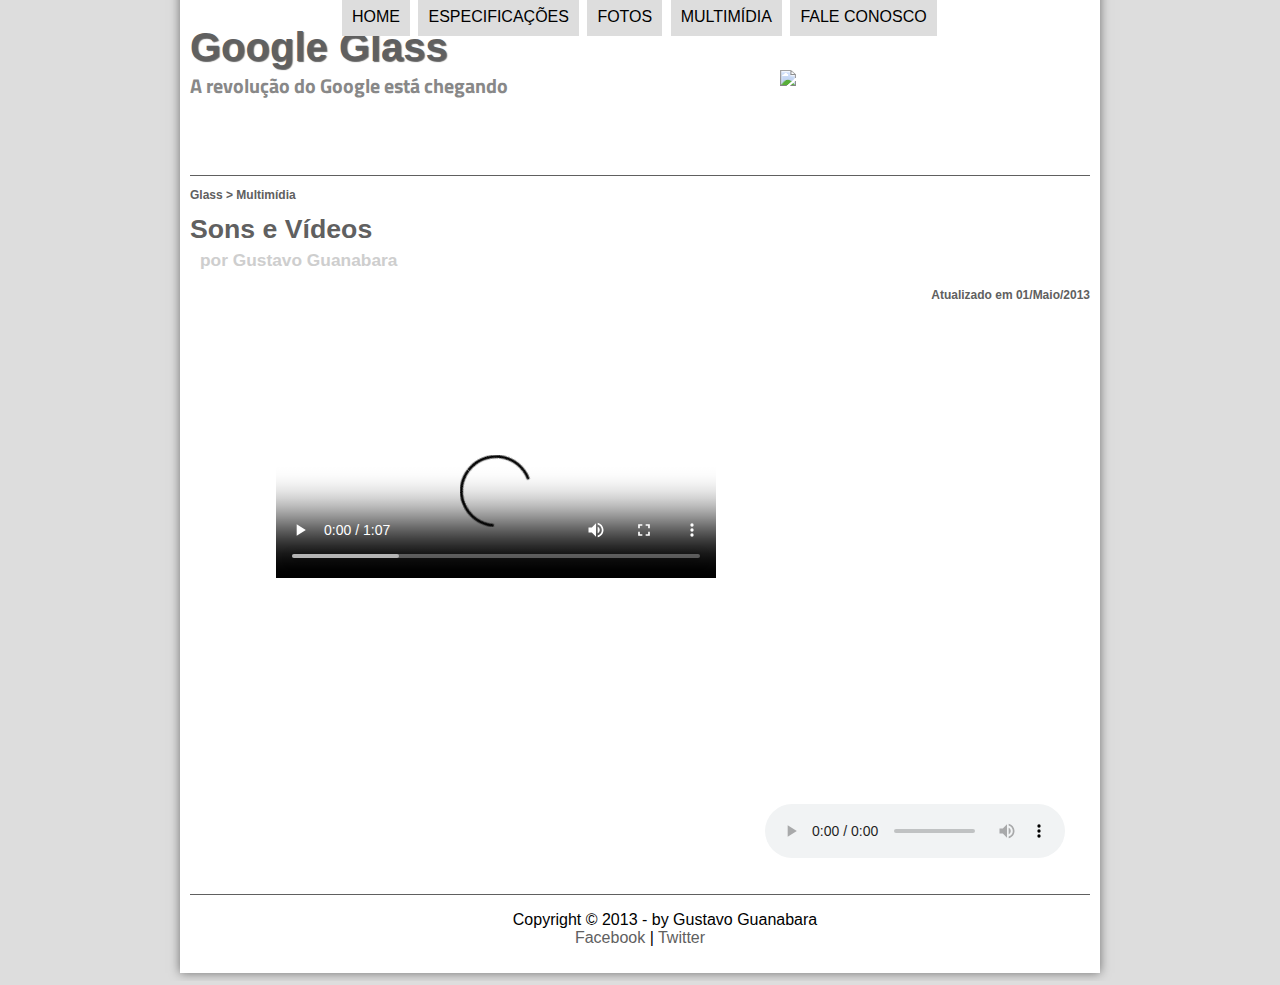
==== multimidia.html @ 041cae76 "Finish formatting of  multimedia page" ====
<!DOCTYPE html>
<html lang="pt-br">
<head>
  <meta charset="UTF-8">
  <title> Tudo sobre o Google Glass </title>
  <link rel="stylesheet" href="_css/estilo.css">
  <link rel="stylesheet" href="_css/media.css">
</head>
  <script src="_javascript/funcoes.js"></script>
<body>
  <div id="interface">

    <header id="cabecalho">
      <hgroup>
        <h1> Google Glass </h1>
        <h2> A revolução do Google está chegando </h2>
      </hgroup>

      <img id="icone" src="_imagens/multimidia.png">

      <nav id="menu">
        <h1> Menu Principal </h1>
        <ul type="disc">
          <li onmouseover="mudaFoto('_imagens/home.png')" onmouseout="mudaFoto('_imagens/multimidia.png')"> <a href="index.html"> Home </a> </li>
          <li onmouseover="mudaFoto('_imagens/especificacoes.png')" onmouseout="mudaFoto('_imagens/multimidia.png')"> <a href="specs.html"> Especificações </a> </li>
          <li onmouseover="mudaFoto('_imagens/fotos.png')" onmouseout="mudaFoto('_imagens/multimidia.png')"> <a href="fotos.html"> Fotos </a> </li>
          <li onmouseover="mudaFoto('_imagens/multimidia.png')" onmouseout="mudaFoto('_imagens/multimidia.png')"> <a href="multimidia.html"> Multimídia </a> </li>
          <li onmouseover="mudaFoto('_imagens/contato.png')" onmouseout="mudaFoto('_imagens/multimidia.png')"> <a href="fale-conosco.html"> Fale conosco </a> </li>
        </ul>
      </nav>

    </header>

    <section id="corpo-full">
      <article id="noticia-principal">
        <header id="cabecalho-artigo">
          <hgroup>
            <h3> Glass > Multimídia </h3>
            <h1> Sons e Vídeos </h1>
            <h2> por Gustavo Guanabara </h2>
            <h3 class="direita"> Atualizado em 01/Maio/2013 </h3>
          </hgroup>
        </header>

        <div id="tv-radio">
          <audio id="musica" controls="controls">
            <source src="_media/2009-lovers-carvings-bibio.mp3" type="audio/mpeg">
            <!-- <source src=".m4a" type="audio/x-aac"> -->
            <!-- <source src=".ogg" type="audio/ogg"> -->
            Desculpe, mas não foi possível carregar o aúdio.
          </audio>

          <video id="filme" controls="controls" poster="_imagens/video-mini03.jpg">
            <source src="_media/getting-started.mp4" type="video/mp4">
            <!-- <source src=".webm" type="video/webm"> -->
            <!-- <source src=".ogv" type="video/ogg"> -->
            Desculpe, mas não foi possível carregar o vídeo.
          </video>
        </div>
        <!--
          <iframe width="560" height="315" src="https://www.youtube.com/embed/4EvNxWhskf8?rel=0" frameborder="0" allowfullscreen></iframe>
        -->
      </article>
    </section>

    <footer id="rodape">
      <p>
        Copyright &copy; 2013 - by Gustavo Guanabara <br>
        <a href="https://www.facebook.com/CursosEmVideo/" target="_blank"> Facebook</a> |
        <a href="https://twitter.com/cursosemvideo" target="_blank"> Twitter</a>
      </p>
    </footer>

  </div>
</body>
</html>
---- _css/estilo.css ----
@charset "UTF-8";
@import url(http://fonts.googleapis.com/css?family=Titillium+Web);
@font-face {
  font-family: 'FonteLogo';
  src: url("../_fonts/bubblegum-sans-regular.otf");
}

body {
  font-family: Arial, sans-serif;
  background-color: #dddddd;
  color: rgba(0, 0, 0, 1);
}

div#interface {
  width: 900px;
  background-color: #ffffff;
  margin: -20px auto 0px auto;
  box-shadow: 0px 0px 10px rgba(0,0,0,.5);
  padding: 10px;
}

p {
  text-align: justify;
  text-indent: 50px;
}

a {
  color: #606060;
  text-decoration: none;
}

a:hover {
  text-decoration: underline;
}

header#cabecalho img#icone {
  position: absolute;
  left: 780px;
  top: 70px;
}

header#cabecalho {
  border-bottom: 1px #606060 solid;
  height: 150px;
  background: url("../_imagens/glass-logo-peq.jpg") no-repeat 0px 80px;
}

header#cabecalho h1 {
  font-family: 'FonteLogo', sans-serif;
  font-size: 30pt;
  color: #606060;
  text-shadow: 1px 1px 1px rgba(0, 0, 0, .6);
  padding: 0px;
  margin-bottom: 0px;
}

header#cabecalho h2 {
  font-family: 'Titillium Web', sans-serif;
  color: #888888;
  font-size: 15pt;
  padding: 0px;
  margin-top: 0px;
}

/* Formatação de imagens com legendas */

figure.foto-legenda {
  position: relative;
  border: 8px solid white;
  box-shadow: 1px 1px 4px black;
}

figure.foto-legenda img {
  width: 100%;
  height: 100%;
}

figure.foto-legenda figcaption {
  opacity: 0;
  position: absolute;
  top: 0px;
  background-color: rgba(0,0,0,.4);
  color: white;
  width: 100%;
  height: 100%;
  padding: 10px;
  box-sizing: border-box;
  transition: opacity 1s;
}

figure.foto-legenda:hover figcaption {
  opacity: 1;
}

/* Formatação do Menu */

nav#menu {
  display: block;
}

nav#menu ul {
  list-style: none;
  text-transform: uppercase;
  position: absolute;
  top: -20px;
  left: 300px;
}

nav#menu li {
  display: inline-block;
  background-color: #dddddd;
  padding: 10px;
  margin: 2px;
  -webkit-transition: background-color 1s;
  -moz-transition: background-color 1s;
  -o-transition: background-color 1s;
  -ms-transition: background-color 1s;
  transition: background-color 1s;
}

nav#menu li:hover {
  background-color: #606060;
}

nav#menu h1 {
  display: none;
}

nav#menu a {
  color: #000000;
  text-decoration: none;
}

nav#menu a:hover {
  color: #ffffff;
  text-decoration: underline;
}

section#corpo {
  display: block;
  width: 500px;
  float: left;
  border-right: 1px solid #606060;
  padding-right: 15px;
}

article#noticia-principal h2 {
  font-size: 13pt;
  color: #606060;
  background-color: #dddddd;
  padding: 5px 0px 5px 10px;
  margin: 10px 0px 10px 0px;
}

header#cabecalho-artigo h1 {
  font-family: 'FonteLogo', sans-serif;
  font-size: 20pt;
  color: #606060;
  margin-bottom: 0px;
  margin-top: 0px;
}

.direita {
  text-align: right;
}

header#cabecalho-artigo h2 {
  font-size: 13pt;
  color: #cecece;
  background-color: #ffffff;
  margin: 0px;
}

header#cabecalho-artigo h3 {
  font-size: 12px;
  color: #606060;
}

table#tabelaspec {
  border: 1px solid #606060;
  border-spacing: 0px;
  margin-left: auto;
  margin-right: auto;
}

table#tabelaspec td {
  border: 1px solid #606060;
  padding: 10px;
  text-align: ;
}

table#tabelaspec td.ce {
  color: #ffffff;
  background-color: #606060;
  vertical-align: top;
  font-weight: bold;
}

table#tabelaspec td.cd {
  background-color: #cecece;
}

table#tabelaspec caption {
  color: #888888;
  font-size: 13pt;
  font-weight: bolder;
}

table#tabelaspec caption span {
  display: block;
  float: right;
  color: #000000;
  font-size: 8pt;
  margin-top: 10px;
}

aside#lateral {
  display: block;
  width: 350px;
  float: right;
  background-color: #dddddd;
  padding: 10px;
  margin-top: 10px;
  box-shadow: 2px 2px 2px rgba(0,0,0,.5);
}

aside#lateral h1 {
  font-family: 'FonteLogo', sans-serif;
  font-size: 20pt;
  color: #606060;
  margin-top: 0px;
}

aside#lateral h2 {
  background-color: #606060;
  font-size: 13pt;
  color: #ffffff;
  padding: 5px;
}

footer#rodape {
  clear: both;
  border-top: 1px solid #606060;
}

footer#rodape p {
  text-align: center;
}
---- _css/media.css ----
@charset "UTF-8";

div#tv-radio {
  width: 900px;
  height: 580px;
  margin: auto;
  background: url("../_imagens/radio-tv.png") no-repeat;
}

audio#musica {
  display: block;
  position: relative;
  left: 575px;
  top: 490px;
  width: 300px;
}

video#filme {
  display: block;
  position: relative;
  left: 86px;
  top: 60px;
  width: 440px;
}
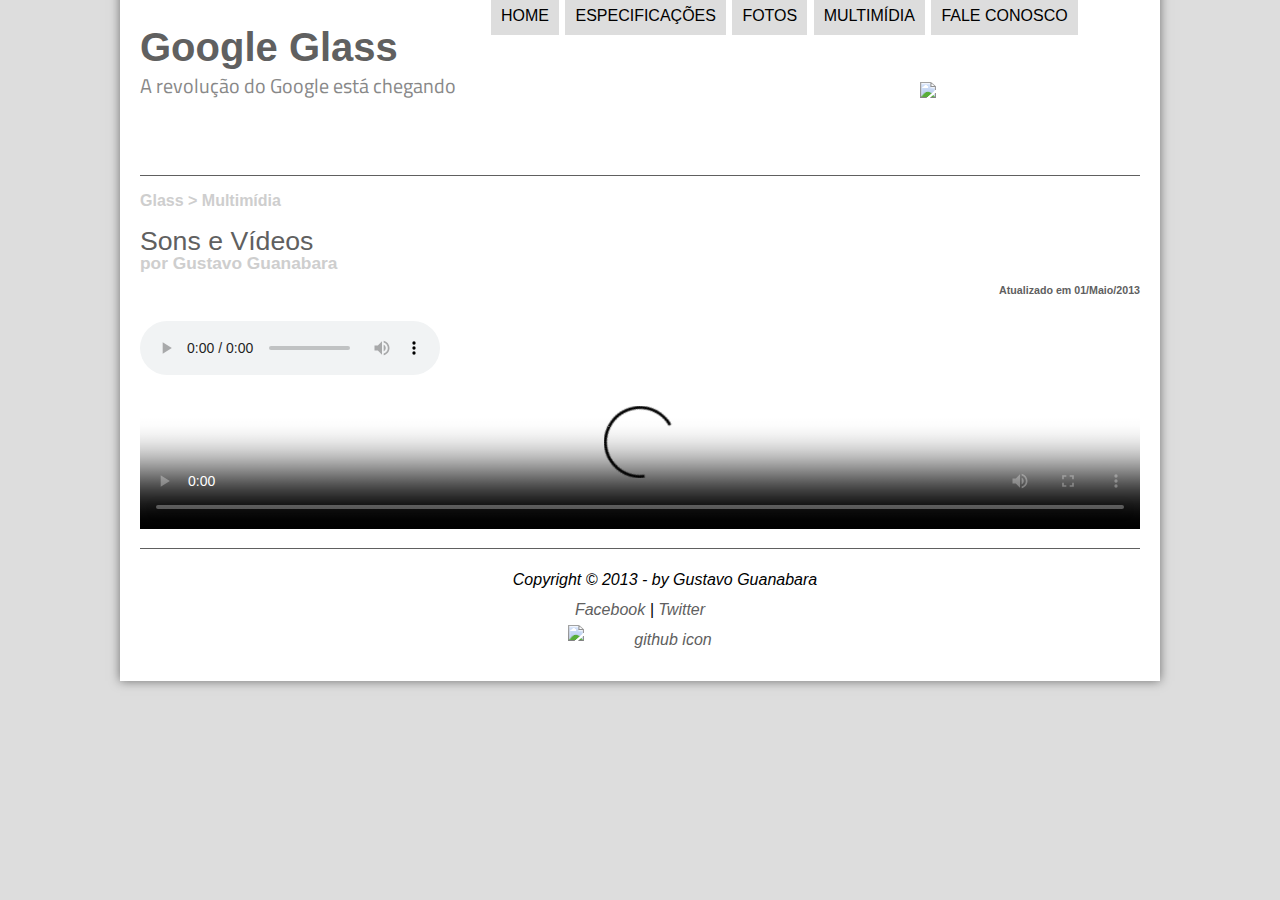
==== commit 9b14d9c6: "fix img src to local image" ====
--- a/multimidia.html
+++ b/multimidia.html
@@ -2,11 +2,12 @@
 <html lang="pt-br">
 <head>
   <meta charset="UTF-8">
+  <link rel="icon" href="imagens/icone.png">
   <title> Tudo sobre o Google Glass </title>
-  <link rel="stylesheet" href="_css/estilo.css">
-  <link rel="stylesheet" href="_css/media.css">
+  <link rel="stylesheet" href="css/estilo.css">
+  <link rel="stylesheet" href="css/media.css">
+  <script src="javascript/funcoes.js"></script>
 </head>
-  <script src="_javascript/funcoes.js"></script>
 <body>
   <div id="interface">
 
@@ -16,16 +17,26 @@
         <h2> A revolução do Google está chegando </h2>
       </hgroup>
 
-      <img id="icone" src="_imagens/multimidia.png">
+      <img id="icone" src="imagens/multimidia.png">
 
       <nav id="menu">
         <h1> Menu Principal </h1>
         <ul type="disc">
-          <li onmouseover="mudaFoto('_imagens/home.png')" onmouseout="mudaFoto('_imagens/multimidia.png')"> <a href="index.html"> Home </a> </li>
-          <li onmouseover="mudaFoto('_imagens/especificacoes.png')" onmouseout="mudaFoto('_imagens/multimidia.png')"> <a href="specs.html"> Especificações </a> </li>
-          <li onmouseover="mudaFoto('_imagens/fotos.png')" onmouseout="mudaFoto('_imagens/multimidia.png')"> <a href="fotos.html"> Fotos </a> </li>
-          <li onmouseover="mudaFoto('_imagens/multimidia.png')" onmouseout="mudaFoto('_imagens/multimidia.png')"> <a href="multimidia.html"> Multimídia </a> </li>
-          <li onmouseover="mudaFoto('_imagens/contato.png')" onmouseout="mudaFoto('_imagens/multimidia.png')"> <a href="fale-conosco.html"> Fale conosco </a> </li>
+          <li onmouseover="mudaFoto('imagens/home.png')" onmouseout="mudaFoto('imagens/multimidia.png')">
+            <a href="index.html"> Home </a>
+          </li>
+          <li onmouseover="mudaFoto('imagens/especificacoes.png')" onmouseout="mudaFoto('imagens/multimidia.png')">
+            <a href="specs.html"> Especificações </a>
+          </li>
+          <li onmouseover="mudaFoto('imagens/fotos.png')" onmouseout="mudaFoto('imagens/multimidia.png')">
+            <a href="fotos.html"> Fotos </a>
+          </li>
+          <li onmouseover="mudaFoto('imagens/multimidia.png')" onmouseout="mudaFoto('imagens/multimidia.png')">
+            <a href="multimidia.html"> Multimídia </a>
+          </li>
+          <li onmouseover="mudaFoto('imagens/contato.png')" onmouseout="mudaFoto('imagens/multimidia.png')">
+            <a href="fale-conosco.html"> Fale conosco </a>
+          </li>
         </ul>
       </nav>
 
@@ -44,14 +55,14 @@
 
         <div id="tv-radio">
           <audio id="musica" controls="controls">
-            <source src="_media/2009-lovers-carvings-bibio.mp3" type="audio/mpeg">
+            <source src="media/2009-lovers-carvings-bibio.mp3" type="audio/mpeg">
             <!-- <source src=".m4a" type="audio/x-aac"> -->
             <!-- <source src=".ogg" type="audio/ogg"> -->
             Desculpe, mas não foi possível carregar o aúdio.
           </audio>
 
-          <video id="filme" controls="controls" poster="_imagens/video-mini03.jpg">
-            <source src="_media/getting-started.mp4" type="video/mp4">
+          <video id="filme" controls="controls" poster="imagens/video-mini03.jpg">
+            <source src="media/getting-started.mp4" type="video/mp4">
             <!-- <source src=".webm" type="video/webm"> -->
             <!-- <source src=".ogv" type="video/ogg"> -->
             Desculpe, mas não foi possível carregar o vídeo.
@@ -68,6 +79,10 @@
         Copyright &copy; 2013 - by Gustavo Guanabara <br>
         <a href="https://www.facebook.com/CursosEmVideo/" target="_blank"> Facebook</a> |
         <a href="https://twitter.com/cursosemvideo" target="_blank"> Twitter</a>
+        <br>
+        <a href="https://github.com/christyanbrayan/site-google-glass" target="_blank">
+        	<img src="imagens/github.png" alt="github icon">
+        </a>
       </p>
     </footer>
 
--- a/css/estilo.css
+++ b/css/estilo.css
@@ -0,0 +1,284 @@
+@charset "UTF-8";
+@import url(http://fonts.googleapis.com/css?family=Titillium+Web);
+@font-face {
+  font-family: 'FonteLogo';
+  src: url("../fonts/bubblegum-sans-regular.otf");
+}
+
+body {
+  font-family: Arial, sans-serif;
+  background-color: #dddddd;
+  color: rgba(0, 0, 0, 1);
+}
+
+div#interface {
+  width: 1000px;
+  background-color: #ffffff;
+  margin: -20px auto 0px auto;
+  box-shadow: 0px 0px 10px rgba(0,0,0,.5);
+  padding-left: 20px;
+  padding-right: 20px;
+  padding-top: 10px;
+  padding-bottom: 10px;
+}
+
+p {
+  text-align: justify;
+  text-indent: 50px;
+	font-size: 12pt;
+}
+
+a {
+  color: #606060;
+  text-decoration: none;
+}
+
+a:hover {
+  text-decoration: underline;
+}
+
+header#cabecalho img#icone {
+  position: absolute;
+  left: 920px;
+  top: 82px;
+}
+
+header#cabecalho {
+  border-bottom: 1px #606060 solid;
+  height: 150px;
+  background: url("../imagens/glass-logo-peq.jpg") no-repeat 0px 80px;
+}
+
+header#cabecalho h1 {
+  font-family: 'FonteLogo', sans-serif;
+  font-size: 30pt;
+  color: #606060;
+  font-weight: bold;
+  /* text-shadow: 1px 1px 1px rgba(0, 0, 0, .6); */
+  padding: 0px;
+  margin-bottom: 0px;
+}
+
+header#cabecalho h2 {
+  font-family: 'Titillium Web', sans-serif;
+  color: #888888;
+  font-size: 15pt;
+  font-weight: normal;
+  padding: 0px;
+  margin-top: 0px;
+}
+
+/* Formatação de imagens com legendas */
+
+figure.foto-legenda {
+  position: relative;
+  border: 8px solid white;
+  box-shadow: 1px 1px 4px black;
+}
+
+figure.foto-legenda img {
+  width: 100%;
+  height: 100%;
+}
+
+figure.foto-legenda figcaption {
+  opacity: 0;
+  position: absolute;
+  top: 0px;
+  background-color: rgba(0,0,0,.4);
+  color: white;
+  width: 100%;
+  height: 100%;
+  padding: 10px;
+  box-sizing: border-box;
+  transition: opacity 1s;
+}
+
+figure.foto-legenda:hover figcaption {
+  opacity: 1;
+}
+
+/* Formatação do Menu */
+
+nav#menu {
+  display: block;
+}
+
+nav#menu ul {
+  list-style: none;
+  text-transform: uppercase;
+  position: absolute;
+  top: -20px;
+  left: 450px;
+}
+
+nav#menu li {
+  display: inline-block;
+  background-color: #dddddd;
+  padding: 10px;
+  margin: 1px;
+  -webkit-transition: background-color 1s;
+  -moz-transition: background-color 1s;
+  -o-transition: background-color 1s;
+  -ms-transition: background-color 1s;
+  transition: background-color 1s;
+}
+
+nav#menu li:hover {
+  background-color: #606060;
+}
+
+nav#menu h1 {
+  display: none;
+}
+
+nav#menu a {
+  color: #000000;
+  text-decoration: none;
+}
+
+nav#menu a:hover {
+  color: #ffffff;
+  text-decoration: underline;
+}
+
+section#corpo {
+  display: block;
+  width: 600px;
+  float: left;
+  border-right: 1px solid #606060;
+  padding-right: 30px;
+  padding-left: 20px;
+  box-sizing: border-box;
+}
+
+article#noticia-principal h2 {
+  font-size: 13pt;
+  color: #606060;
+  background-color: #dddddd;
+  padding: 5px 0px 5px 10px;
+  margin: 10px 0px 10px 0px;
+}
+
+article#noticia-principal video {
+  margin-bottom: 15px;
+  width: 100%;
+}
+
+header#cabecalho-artigo h1 {
+  font-family: 'FonteLogo', sans-serif;
+  font-size: 20pt;
+  color: #606060;
+  margin-bottom: -9px;
+  margin-top: 0px;
+  font-weight: normal;
+}
+
+.direita {
+  text-align: right;
+	margin: 5px 0 25px 0;
+}
+
+header#cabecalho-artigo h2 {
+  font-size: 13pt;
+  color: #cecece;
+  background-color: #ffffff;
+  margin: 0 0 0 -10px;
+}
+
+header#cabecalho-artigo h3 {
+  font-size: 12pt;
+  color: #cecece;
+}
+
+header#cabecalho-artigo h3.direita {
+  color: #606060;
+	font-size: 8pt;
+}
+
+table#tabelaspec {
+  border: 1px solid #606060;
+  border-spacing: 0px;
+  margin-left: auto;
+  margin-right: auto;
+}
+
+table#tabelaspec td {
+  border: 1px solid #606060;
+  padding: 10px;
+  text-align: ;
+}
+
+table#tabelaspec td.ce {
+  color: #ffffff;
+  background-color: #606060;
+  vertical-align: top;
+  font-weight: bold;
+}
+
+table#tabelaspec td.cd {
+  background-color: #cecece;
+}
+
+table#tabelaspec caption {
+  color: #888888;
+  font-size: 13pt;
+  font-weight: bolder;
+}
+
+table#tabelaspec caption span {
+  display: block;
+  float: right;
+  color: #000000;
+  font-size: 8pt;
+  margin-top: 10px;
+}
+
+aside#lateral {
+  display: block;
+  width: 350px;
+  float: left;
+  background-color: #dddddd;
+  padding: 15px;
+  margin-top: 20px;
+  margin-right: 0;
+  margin-left: 20px;
+  box-shadow: 2px 2px 2px rgba(0,0,0,.5);
+}
+
+aside#lateral h1 {
+  font-family: 'FonteLogo', sans-serif;
+  font-size: 20pt;
+  color: #606060;
+  margin-top: 0px;
+  font-weight: normal;
+}
+
+aside#lateral h2 {
+  background-color: #606060;
+  font-size: 13pt;
+  color: #ffffff;
+  padding: 5px;
+  margin-bottom: 0;
+}
+
+aside#lateral video {
+  width: 100%;
+  margin-top: 0;
+}
+
+footer#rodape {
+  clear: both;
+  border-top: 1px solid #606060;
+}
+
+footer#rodape p {
+  text-align: center;
+  font-style: italic;
+  line-height: 30px;
+}
+
+footer img:hover {
+	box-shadow: 2px 2px 4px rgba(0,0,0,.4);
+	border-radius: 30px;
+}